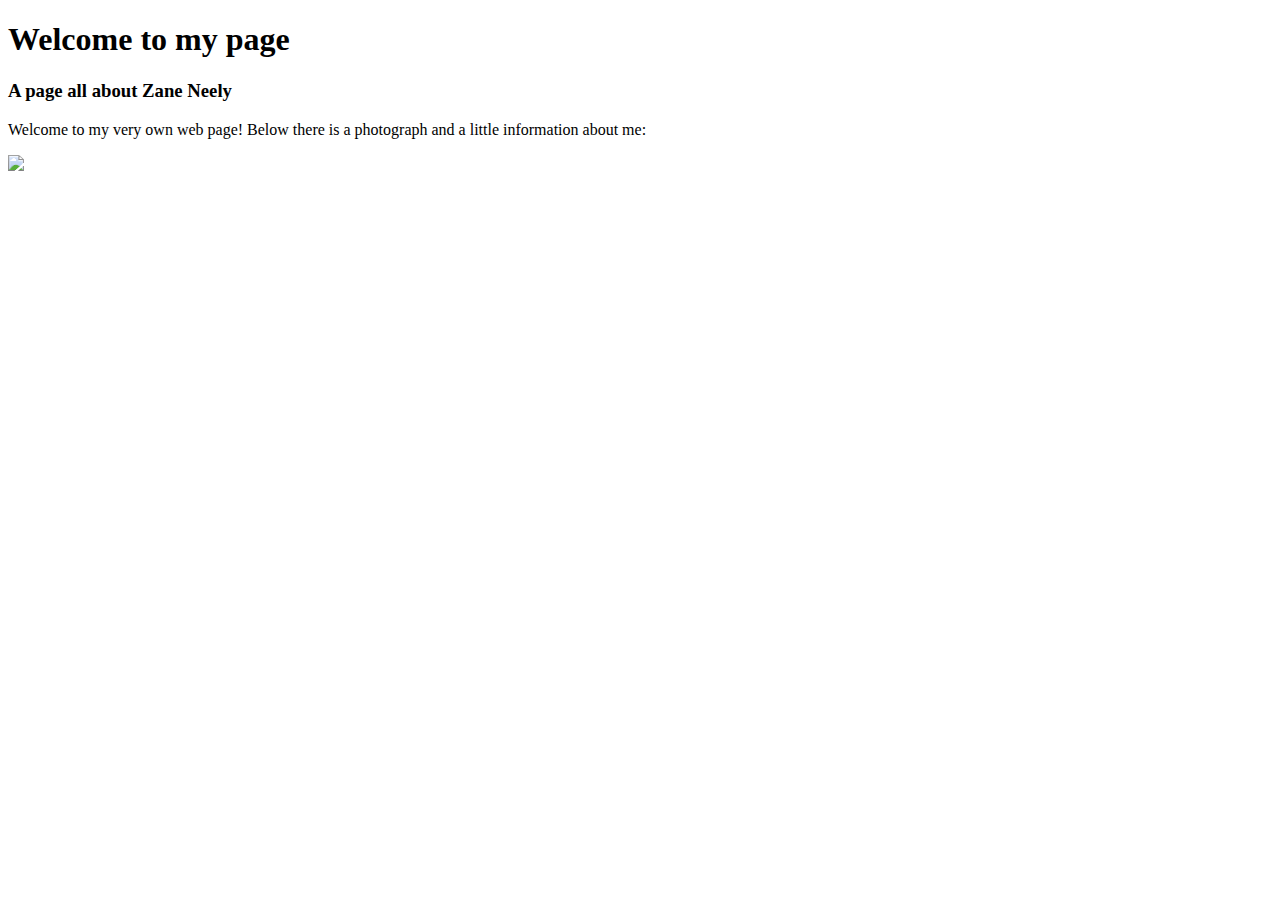
==== index.html @ e73f5204 "Initial commit" ====
<!DOCTYPE html>
<html lang="en">
  <head>
    <title>Home</title>
  </head>
  <body>
      <h1> Welcome to my page </h1>
      <h3> A page all about Zane Neely </h3>
      <p> Welcome to my very own web page! Below there is a photograph and a little information about me:</p>
        <img src="HTMLProfPic.png" />
  </body>
</html>
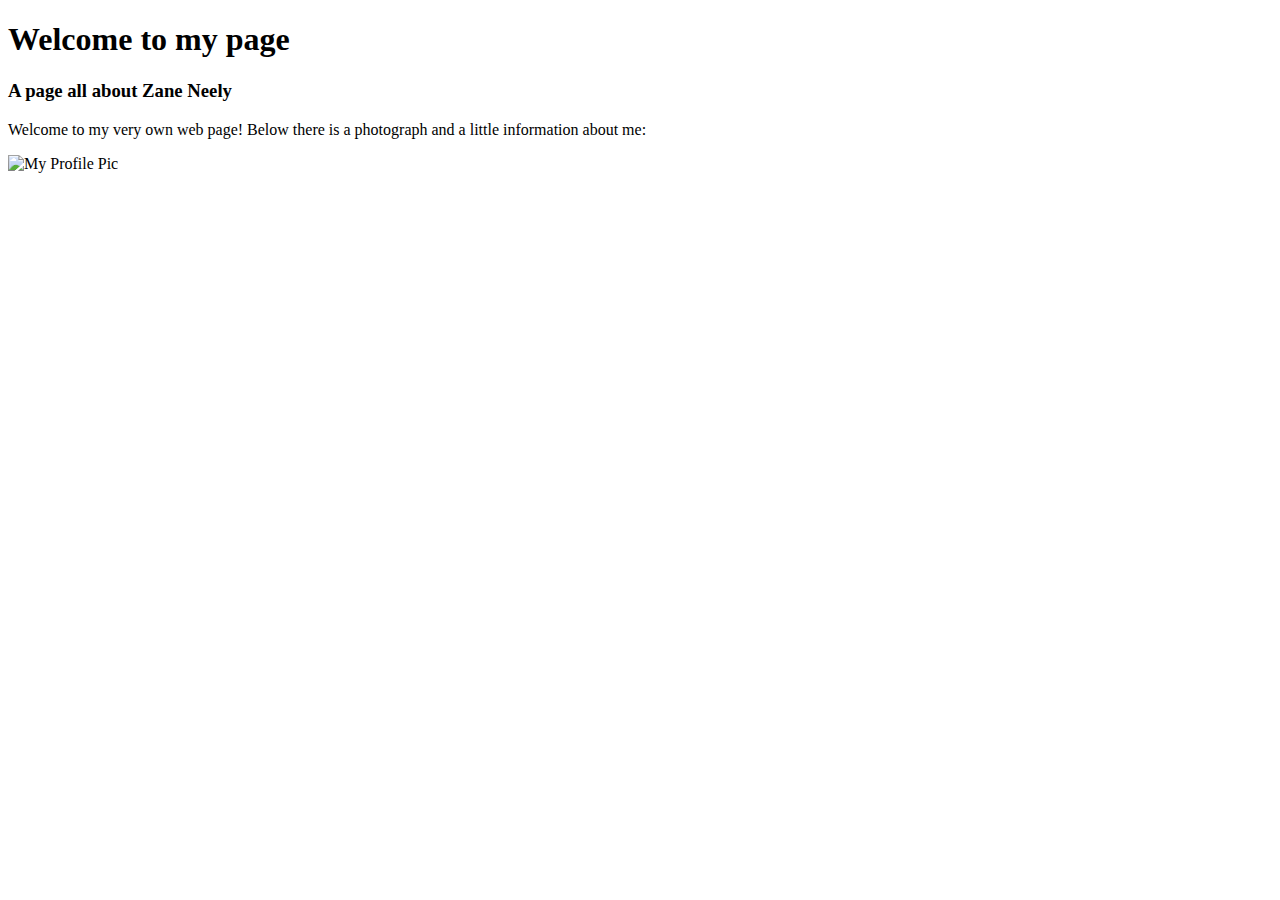
==== commit a57f631c: "1 binaries uploaded" ====
--- a/index.html
+++ b/index.html
@@ -7,6 +7,6 @@
       <h1> Welcome to my page </h1>
       <h3> A page all about Zane Neely </h3>
       <p> Welcome to my very own web page! Below there is a photograph and a little information about me:</p>
-        <img src="HTMLProfPic.png" />
+        <img src="https://photos.app.goo.gl/drttkEVAVNYE66JQ7" alt = "My Profile Pic" >
   </body>
 </html>
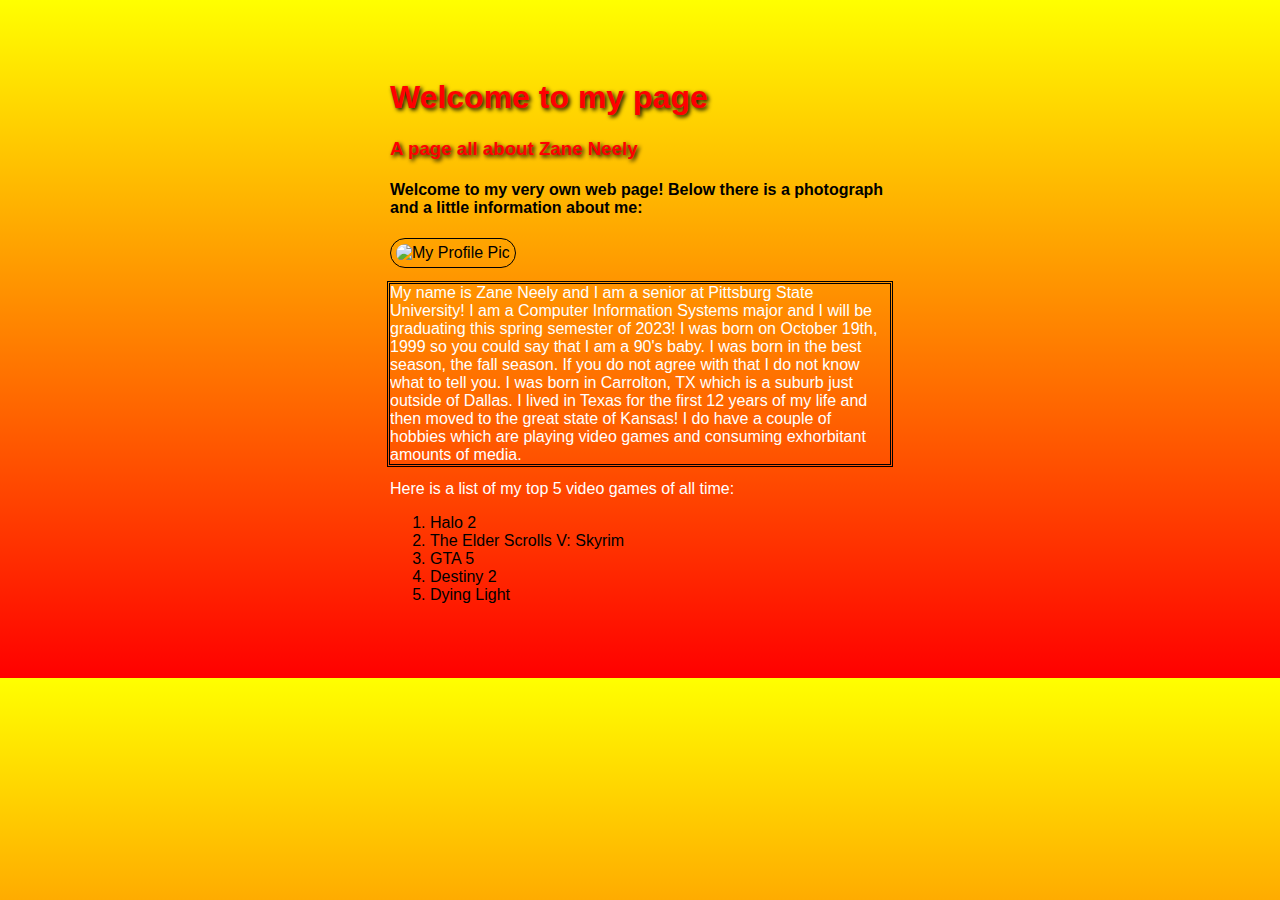
==== commit c8ed3b31: "Styles and formatting added" ====
--- a/index.html
+++ b/index.html
@@ -2,11 +2,38 @@
 <html lang="en">
   <head>
     <title>Home</title>
+    <link href="/styles.css" rel="stylesheet"/>
+    <style>
+    p{outline-color: black;}
+    p.double {outline-style: double;}
+    .center {
+      display: block;
+      margin: auto;
+      padding: 50px;
+      width: 500px;
+      font-family: Arial, sans-serif;
+    }
+  </style>
   </head>
   <body>
+      <div class="center">
       <h1> Welcome to my page </h1>
       <h3> A page all about Zane Neely </h3>
-      <p> Welcome to my very own web page! Below there is a photograph and a little information about me:</p>
-        <img src="https://photos.app.goo.gl/drttkEVAVNYE66JQ7" alt = "My Profile Pic" >
+      <h4> Welcome to my very own web page! Below there is a photograph and a little information about me:</h4>
+        <img src="https://lh3.googleusercontent.com/[base64]w412-h264-no?authuser=2" alt = "My Profile Pic" >
+      <p class = "double">  My name is Zane Neely and I am a senior at Pittsburg State University! I am a Computer Information Systems major and I will be graduating this spring semester of 2023! I was born on October 19th, 1999 so you could say that I am a 90's baby. I was born in the best season, the fall season. If you do not agree with that I do not know what to tell you. I was born in Carrolton, TX which is a suburb just outside of Dallas. I lived in Texas for the first 12 years of my life and then moved to the great state of Kansas! I do have a couple of hobbies which are playing video games and consuming exhorbitant amounts of media. </p>
+
+      <p> </p>
+
+      <p class = "blinker">Here is a list of my top 5 video games of all time:</p>
+      <ol>
+        <li>Halo 2</li>
+        <li>The Elder Scrolls V: Skyrim</li>
+        <li>GTA 5</li>
+        <li>Destiny 2</li>
+        <li>Dying Light</li>
+      </ol>
+
+      </div>
   </body>
 </html>
--- a/styles.css
+++ b/styles.css
@@ -0,0 +1,34 @@
+h1 {
+  color: red;
+  text-shadow: 2px 2px 4px #000000;
+}
+
+h3 {
+  color: red;
+  text-shadow: 2px 2px 4px #000000;
+}
+
+body {
+  background-image: linear-gradient(to bottom, yellow, red);
+}
+
+p {
+  color: white
+}
+
+img {
+  border: 1px solid black;
+  border-radius: 40px;
+  padding: 5px;
+  width: 400px;
+}
+
+.blinker {
+  animation: blinker 1s linear infinite;
+}
+
+@keyframes blinker {
+  50% {
+    opacity: 0;
+  }
+}